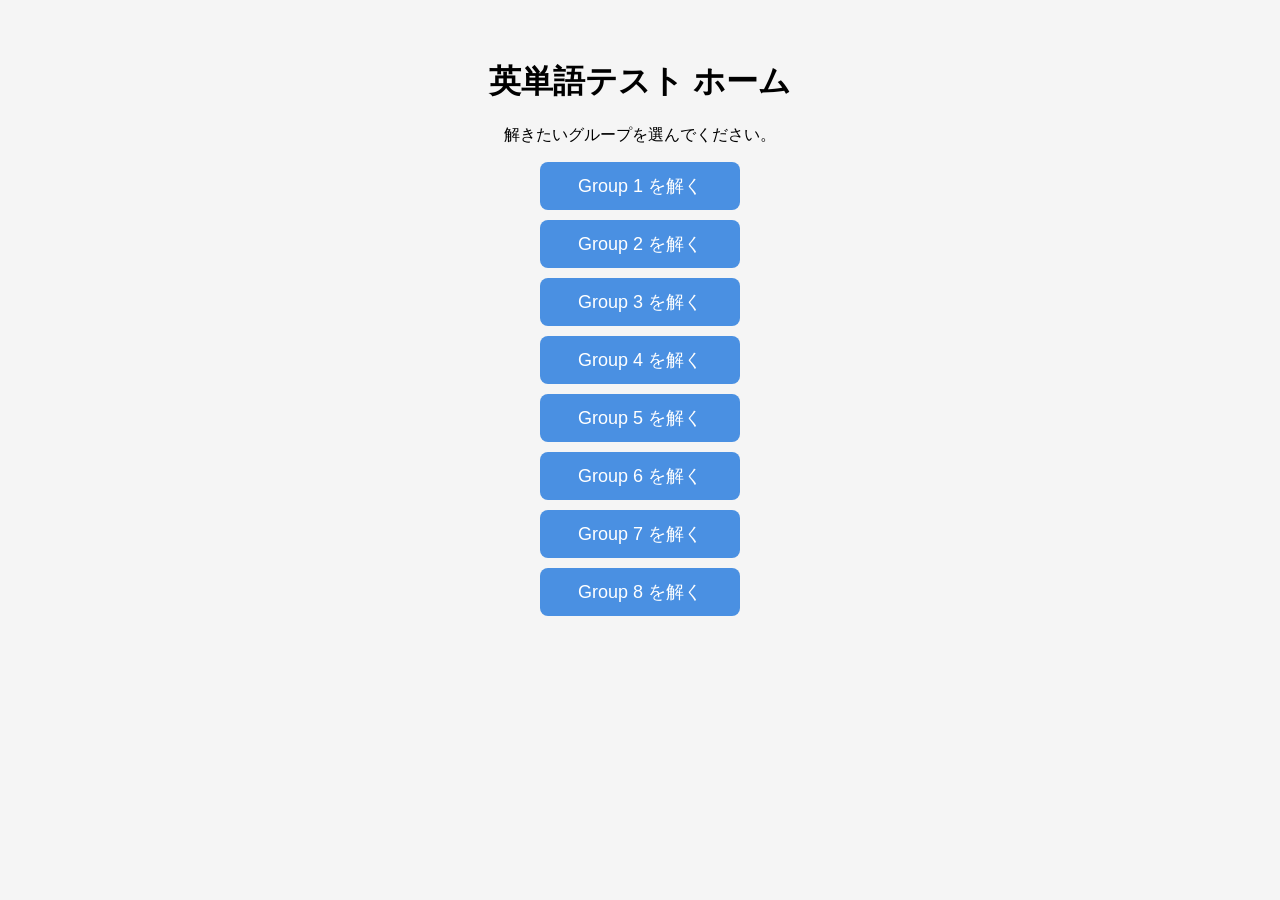
==== index.html @ 695bb26c "Rename 1900.html to index.html" ====
<!DOCTYPE html>
<html lang="ja">
<head>
  <meta charset="UTF-8">
  <title>英単語4択テスト</title>
  <link rel="stylesheet" href="1900.css">
</head>
<body>

  <!-- ホーム画面 -->
  <div id="home">
    <h1>英単語テスト ホーム</h1>
    <p>解きたいグループを選んでください。</p>

    <div id="group-buttons">
      <!-- タイトルはあとで書き換えてOK -->
      <button onclick="startGroup(group1, 'Group 1')">Group 1 を解く</button>
      <button onclick="startGroup(group2, 'Group 2')">Group 2 を解く</button>
      <button onclick="startGroup(group3, 'Group 3')">Group 3 を解く</button>
      <button onclick="startGroup(group4, 'Group 4')">Group 4 を解く</button>
      <button onclick="startGroup(group5, 'Group 5')">Group 5 を解く</button>
      <button onclick="startGroup(group6, 'Group 6')">Group 6 を解く</button>
      <button onclick="startGroup(group7, 'Group 7')">Group 7 を解く</button>
      <button onclick="startGroup(group8, 'Group 8')">Group 8 を解く</button>
    </div>
  </div>

    <div id="quiz" style="display:none;">
    <h2 id="quiz-title">タイトル</h2>

    <div id="question-area">
      <div id="question-word"></div>
      <div id="choices"></div>
    </div>

    <div id="feedback">
      <div id="result-text"></div>
    </div>

     <div id="correct-mark"></div>
    <div id="wrong-mark"></div>

    <audio id="correct-sound">
      <source src="クイズ正解5.mp3" type="audio/mpeg">
    </audio>

    <button id="next-btn" onclick="nextQuestion()" style="display:none;">
      次へ進む
    </button>
   </div>

  <div id="result" style="display:none;">
    <h2>結果</h2>
    <p id="score-text"></p>

    <button onclick="startReview()">間違えた問題だけ解き直す</button>
    <button onclick="goHome()">ホームに戻る</button>
  </div>

  <script src="1900.js"></script>
</body>
</html>
---- 1900.css ----
body {
  font-family: sans-serif;
  text-align: center;
  background: #f5f5f5;
  margin: 0;
  padding: 20px;
}

button {
  padding: 12px 20px;
  margin: 8px;
  font-size: 18px;
  cursor: pointer;
  border-radius: 8px;
  border: none;
  background: #4a90e2;
  color: white;
}

button:hover {
  opacity: 0.8;
}

#home {
  margin-top: 40px;
}

#group-buttons button {
  display: block;
  width: 200px;
  margin: 10px auto;
}

#quiz {
  margin-top: 30px;
}

#quiz-title {
  font-size: 28px;
  margin-bottom: 20px;
}

#question-word {
  font-size: 32px;
  margin: 20px 0;
}

#choices button {
  display: block;
  width: 250px;
  margin: 10px auto;
  background: #fff;        /* 白背景 */
  color: #000;             /* 黒文字 */
  border: 2px solid #000;  /* 黒枠 */
}

#next-btn {
  display: block;
  margin: 20px auto;
}


#result-text {
  font-size: 24px;
  margin: 20px;
  height: 30px;
}

#correct-mark {
  position: fixed;
  top: 50%;
  left: 50%;
  width: 180px;
  height: 180px;
  transform: translate(-50%, -50%);
  border: 20px solid rgba(255, 0, 0, 0.6);
  border-radius: 50%;
  display: none;
  pointer-events: none;
  z-index: 1000;
}

#wrong-mark {
  position: fixed;
  top: 50%;
  left: 50%;
  width: 180px;
  height: 180px;
  transform: translate(-50%, -50%);
  display: none;
  pointer-events: none;
  z-index: 1000;
}

#wrong-mark::before,
#wrong-mark::after {
  content: "";
  position: absolute;
  top: 0;
  left: 50%;
  width: 20px;
  height: 180px;
  background: rgba(0, 100, 255, 0.6);
  transform-origin: center;
}

#wrong-mark::before {
  transform: translateX(-50%) rotate(45deg);
}

#wrong-mark::after {
  transform: translateX(-50%) rotate(-45deg);
}

.correct-choice {
  background: #ff4a4a !important; /* 赤 */
  color: white !important;
  border: 2px solid #ff4a4a !important;
}

.wrong-choice {
  background: #444 !important; /* 薄い黒 */
  color: #fff !important;
  border: 2px solid #444 !important;
}

#result {
  margin-top: 40px;
}

#score-text {
  font-size: 26px;
  margin-bottom: 20px;
}
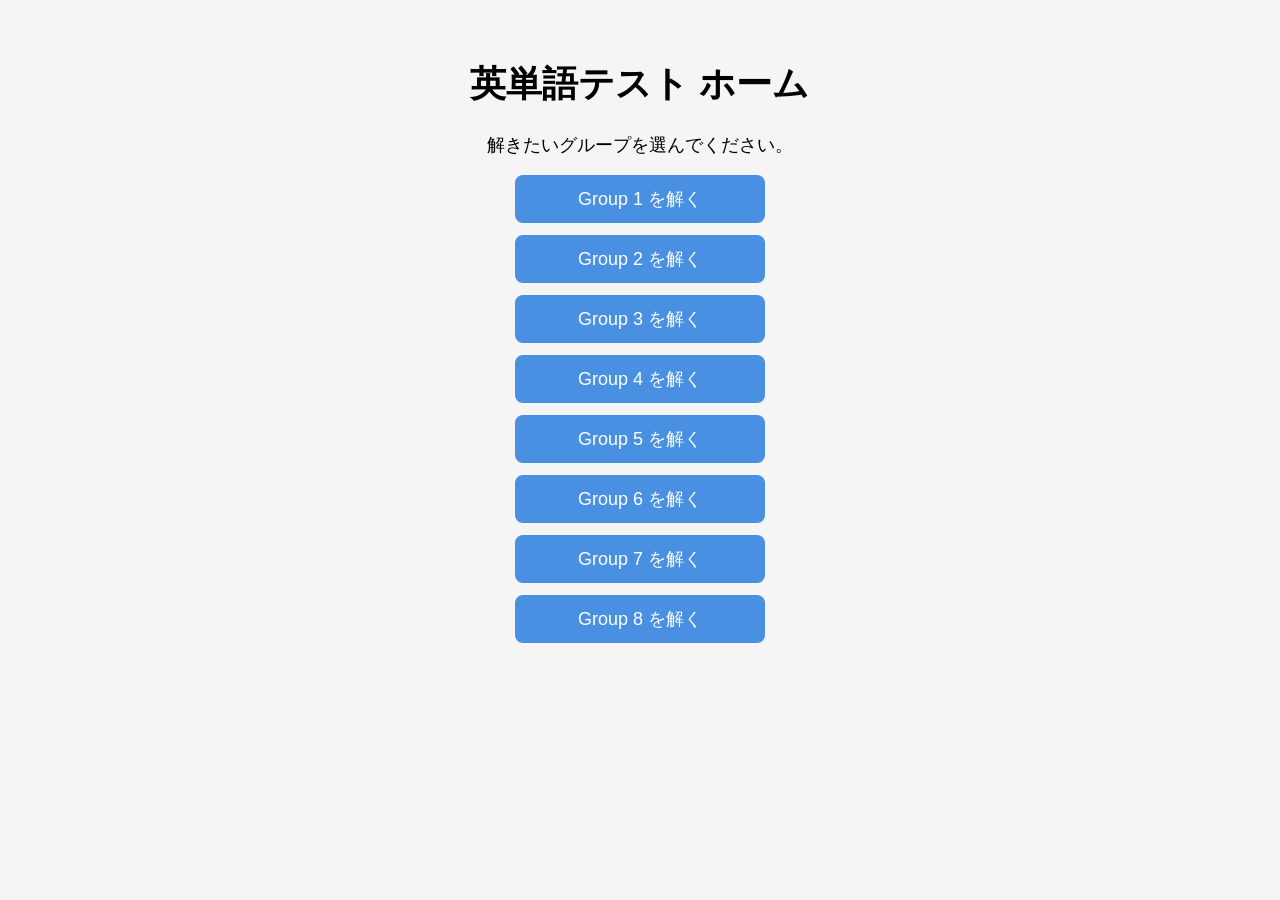
==== commit 1351d9e2: "Update index.html" ====
--- a/index.html
+++ b/index.html
@@ -2,18 +2,19 @@
 <html lang="ja">
 <head>
   <meta charset="UTF-8">
+  <meta name="viewport" content="width=device-width, initial-scale=1.0">
   <title>英単語4択テスト</title>
-  <link rel="stylesheet" href="1900.css">
+  <link rel="stylesheet" href="style.css">
 </head>
 <body>
 
-  <!-- ホーム画面 -->
+  
   <div id="home">
     <h1>英単語テスト ホーム</h1>
     <p>解きたいグループを選んでください。</p>
 
     <div id="group-buttons">
-      <!-- タイトルはあとで書き換えてOK -->
+      <!-- タイトルはあとで書き換える -->
       <button onclick="startGroup(group1, 'Group 1')">Group 1 を解く</button>
       <button onclick="startGroup(group2, 'Group 2')">Group 2 を解く</button>
       <button onclick="startGroup(group3, 'Group 3')">Group 3 を解く</button>
@@ -41,7 +42,7 @@
     <div id="wrong-mark"></div>
 
     <audio id="correct-sound">
-      <source src="クイズ正解5.mp3" type="audio/mpeg">
+      <source src="correct.mp3" type="audio/mpeg">
     </audio>
 
     <button id="next-btn" onclick="nextQuestion()" style="display:none;">
@@ -57,6 +58,6 @@
     <button onclick="goHome()">ホームに戻る</button>
   </div>
 
-  <script src="1900.js"></script>
+  <script src="script.js"></script>
 </body>
 </html>
--- a/style.css
+++ b/style.css
@@ -0,0 +1,208 @@
+/* ===== 共通スタイル（基本デザイン） ===== */
+
+body {
+  font-family: sans-serif;
+  text-align: center;
+  background: #f5f5f5;
+  margin: 0;
+  padding: 20px;
+}
+
+button {
+  padding: 12px 20px;
+  margin: 10px;
+  font-size: 18px;
+  cursor: pointer;
+  border-radius: 8px;
+  border: none;
+  background: #4a90e2;
+  color: white;
+}
+
+button:hover {
+  opacity: 0.8;
+}
+
+#home {
+  margin-top: 40px;
+}
+
+#group-buttons button {
+  display: block;
+  width: 250px;
+  margin: 12px auto;
+}
+
+#quiz {
+  margin-top: 30px;
+}
+
+#quiz-title {
+  font-size: 28px;
+  margin-bottom: 20px;
+}
+
+#question-word {
+  font-size: 32px;
+  margin: 20px 0;
+}
+
+#choices button {
+  display: block;
+  width: 250px;
+  margin: 12px auto;
+  background: #fff;
+  color: #000;
+  border: 2px solid #000;
+}
+
+#next-btn {
+  display: block;
+  margin: 20px auto;
+}
+
+#result-text {
+  font-size: 24px;
+  margin: 20px;
+  height: 30px;
+}
+
+#correct-mark {
+  position: fixed;
+  top: 50%;
+  left: 50%;
+  width: 180px;
+  height: 180px;
+  transform: translate(-50%, -50%);
+  border: 20px solid rgba(255, 0, 0, 0.6);
+  border-radius: 50%;
+  display: none;
+  pointer-events: none;
+  z-index: 1000;
+}
+
+#wrong-mark {
+  position: fixed;
+  top: 50%;
+  left: 50%;
+  width: 180px;
+  height: 180px;
+  transform: translate(-50%, -50%);
+  display: none;
+  pointer-events: none;
+  z-index: 1000;
+}
+
+#wrong-mark::before,
+#wrong-mark::after {
+  content: "";
+  position: absolute;
+  top: 0;
+  left: 50%;
+  width: 20px;
+  height: 180px;
+  background: rgba(0, 100, 255, 0.6);
+  transform-origin: center;
+}
+
+#wrong-mark::before {
+  transform: translateX(-50%) rotate(45deg);
+}
+
+#wrong-mark::after {
+  transform: translateX(-50%) rotate(-45deg);
+}
+
+.correct-choice {
+  background: #ff4a4a !important;
+  color: white !important;
+  border: 2px solid #ff4a4a !important;
+}
+
+.wrong-choice {
+  background: #444 !important;
+  color: #fff !important;
+  border: 2px solid #444 !important;
+}
+
+#result {
+  margin-top: 40px;
+}
+
+#score-text {
+  font-size: 26px;
+  margin-bottom: 20px;
+}
+
+
+/* ===== PC向け（画面幅600px以上） ===== */
+@media (min-width: 1000px) {
+
+  body {
+    font-size: 18px;   /* PCは普通サイズに戻す */
+  }
+
+  #group-buttons button {
+    width: 250px;      /* PCは固定幅 */
+  }
+
+  #choices button {
+    width: 250px;
+  }
+}
+
+
+/* ===== スマホ向け（画面幅600px以下）・超巨大化モード ===== */
+@media (max-width: 600px) {
+
+  body {
+    font-size: 100px;      /* ← 24px → 32px に爆増 */
+    padding: 20px;
+  }
+
+  button {
+    font-size: 100px;      /* ← 24px → 32px */
+    padding: 24px;        /* 押しやすさUP */
+  }
+
+  #group-buttons button {
+    width: 95%;
+    font-size: 32px;
+    padding: 24px;
+    margin: 24px auto;    /* ボタン間も広く */
+  }
+
+  #quiz-title {
+    font-size: 120px;      /* ← 32px → 40px */
+    margin-bottom: 30px;
+  }
+
+  #question-word {
+    font-size: 120px;      /* ← 36px → 48px（単語を超巨大化） */
+    margin: 40px 0;
+  }
+
+  #choices button {
+    width: 95%;
+    font-size: 32px;
+    padding: 24px;
+    margin: 24px auto;
+  }
+
+  #result-text {
+    font-size: 34px;
+    margin-top: 30px;
+  }
+
+  #score-text {
+    font-size: 38px;
+    margin-top: 30px;
+  }
+
+  #next-btn {
+    width: 95%;
+    font-size: 32px;
+    padding: 24px;
+    margin-top: 30px;
+  }
+}
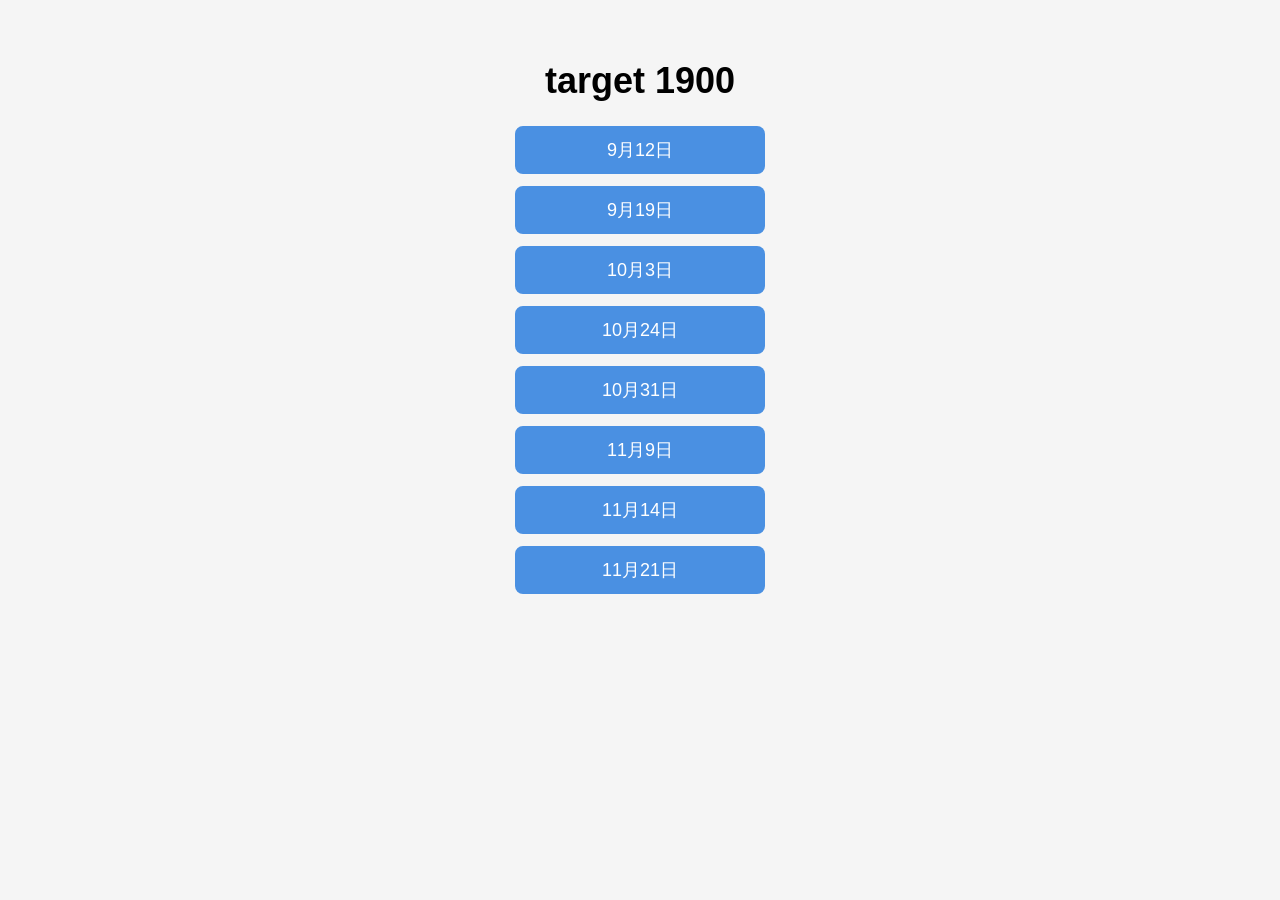
==== commit 8d883a26: "Update index.html" ====
--- a/index.html
+++ b/index.html
@@ -3,26 +3,26 @@
 <head>
   <meta charset="UTF-8">
   <meta name="viewport" content="width=device-width, initial-scale=1.0">
-  <title>英単語4択テスト</title>
+  <title>target 1900</title>
   <link rel="stylesheet" href="style.css">
 </head>
 <body>
 
   
   <div id="home">
-    <h1>英単語テスト ホーム</h1>
-    <p>解きたいグループを選んでください。</p>
+    <h1>target 1900</h1>
+    
 
     <div id="group-buttons">
-      <!-- タイトルはあとで書き換える -->
-      <button onclick="startGroup(group1, 'Group 1')">Group 1 を解く</button>
-      <button onclick="startGroup(group2, 'Group 2')">Group 2 を解く</button>
-      <button onclick="startGroup(group3, 'Group 3')">Group 3 を解く</button>
-      <button onclick="startGroup(group4, 'Group 4')">Group 4 を解く</button>
-      <button onclick="startGroup(group5, 'Group 5')">Group 5 を解く</button>
-      <button onclick="startGroup(group6, 'Group 6')">Group 6 を解く</button>
-      <button onclick="startGroup(group7, 'Group 7')">Group 7 を解く</button>
-      <button onclick="startGroup(group8, 'Group 8')">Group 8 を解く</button>
+     
+      <button onclick="startGroup(group1, 'Group 1')">9月12日</button>
+      <button onclick="startGroup(group2, 'Group 2')">9月19日</button>
+      <button onclick="startGroup(group3, 'Group 3')">10月3日</button>
+      <button onclick="startGroup(group4, 'Group 4')">10月24日</button>
+      <button onclick="startGroup(group5, 'Group 5')">10月31日</button>
+      <button onclick="startGroup(group6, 'Group 6')">11月9日</button>
+      <button onclick="startGroup(group7, 'Group 7')">11月14日</button>
+      <button onclick="startGroup(group8, 'Group 8')">11月21日</button>
     </div>
   </div>
 
--- a/style.css
+++ b/style.css
@@ -1,5 +1,3 @@
-/* ===== 共通スタイル（基本デザイン） ===== */
-
 body {
   font-family: sans-serif;
   text-align: center;
@@ -135,15 +133,14 @@
 }
 
 
-/* ===== PC向け（画面幅600px以上） ===== */
 @media (min-width: 1000px) {
 
   body {
-    font-size: 18px;   /* PCは普通サイズに戻す */
+    font-size: 18px;   
   }
 
   #group-buttons button {
-    width: 250px;      /* PCは固定幅 */
+    width: 250px;      
   }
 
   #choices button {
@@ -152,57 +149,63 @@
 }
 
 
-/* ===== スマホ向け（画面幅600px以下）・超巨大化モード ===== */
 @media (max-width: 600px) {
 
+ 
   body {
-    font-size: 100px;      /* ← 24px → 32px に爆増 */
-    padding: 20px;
-  }
-
-  button {
-    font-size: 100px;      /* ← 24px → 32px */
-    padding: 24px;        /* 押しやすさUP */
+    font-size: 22px;      
+    padding: 16px;
+  }
+
+  #home h1 {
+    font-size: 28px;      
+    margin-bottom: 12px;
+  }
+
+  #home p {
+    font-size: 20px;      
+    margin-bottom: 20px;
   }
 
   #group-buttons button {
     width: 95%;
-    font-size: 32px;
-    padding: 24px;
-    margin: 24px auto;    /* ボタン間も広く */
+    font-size: 22px;      
+    padding: 14px;        
+    margin: 14px auto;    
   }
 
   #quiz-title {
-    font-size: 120px;      /* ← 32px → 40px */
-    margin-bottom: 30px;
+    font-size: 26px;      
+    margin-bottom: 20px;
   }
 
   #question-word {
-    font-size: 120px;      /* ← 36px → 48px（単語を超巨大化） */
-    margin: 40px 0;
+    font-size: 34px;     
+    margin: 24px 0;
   }
 
   #choices button {
     width: 95%;
-    font-size: 32px;
-    padding: 24px;
-    margin: 24px auto;
+    font-size: 22px;      
+    padding: 14px;       
+    margin: 14px auto;
   }
 
   #result-text {
-    font-size: 34px;
-    margin-top: 30px;
+    font-size: 24px;      
+    margin-top: 20px;
   }
 
   #score-text {
-    font-size: 38px;
-    margin-top: 30px;
+    font-size: 28px;      
+    margin-top: 20px;
   }
 
   #next-btn {
     width: 95%;
-    font-size: 32px;
-    padding: 24px;
-    margin-top: 30px;
-  }
-}
+    font-size: 22px;     
+    padding: 14px;
+    margin-top: 20px;
+  }
+}
+
